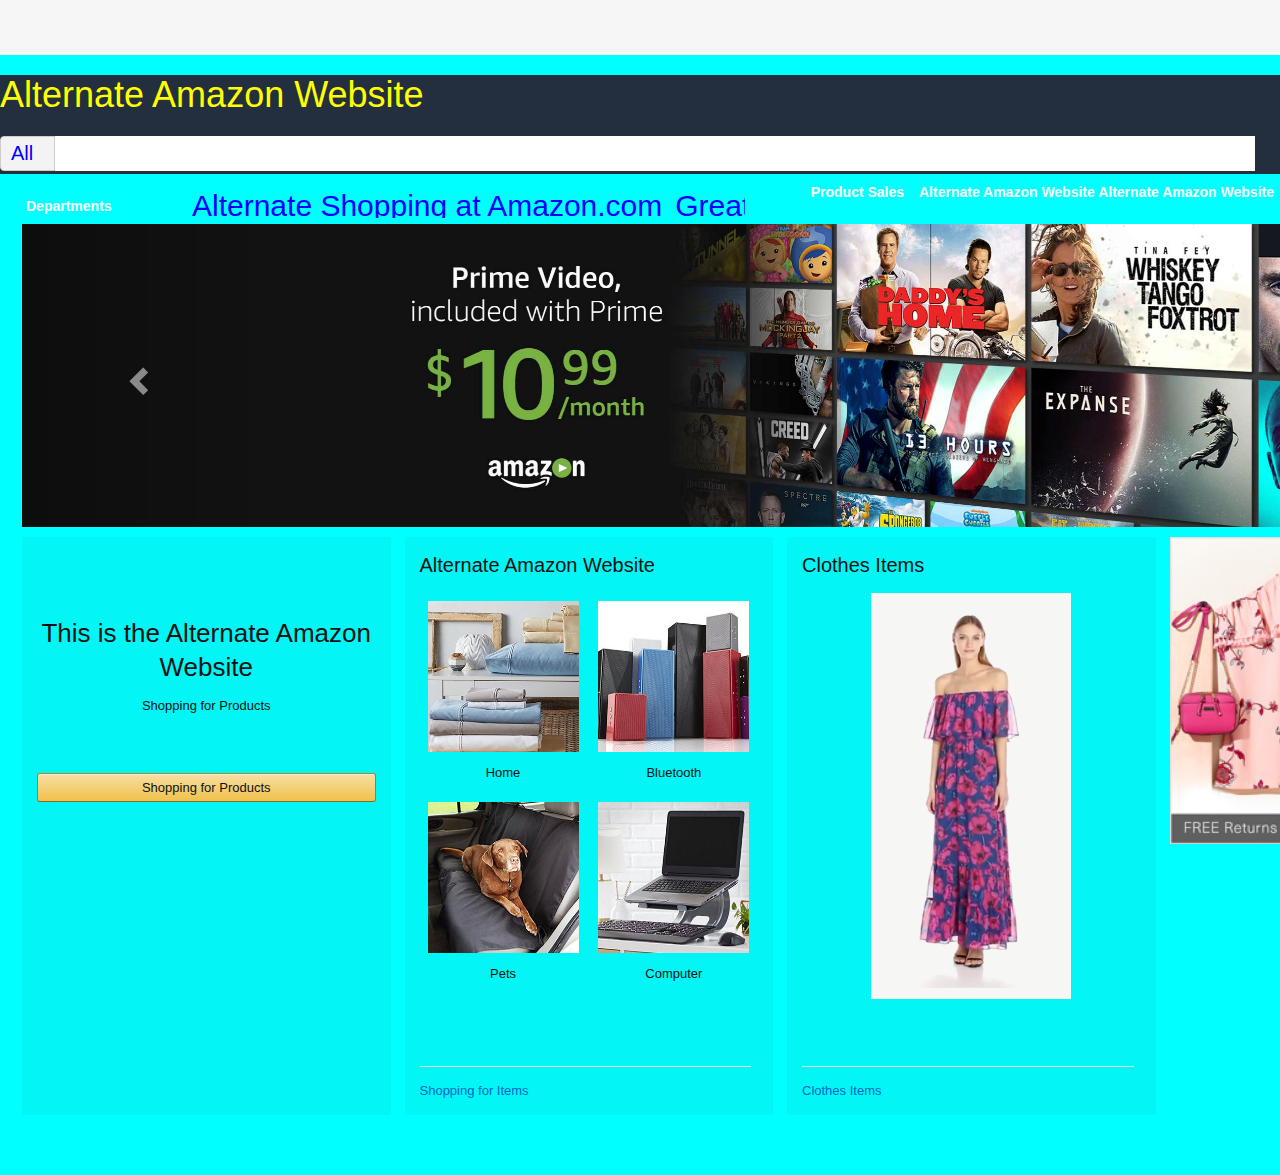
==== docs/index.html @ 585bf9b5 "Update index.html" ====
<!DOCTYPE html>
<html>
<head>
  <meta charset="utf-8">
  <meta name="viewport" content="width=device-width, initial-scale=1">
  <title>Alternate Amazon Website</title>
  <link rel="stylesheet" href="https://maxcdn.bootstrapcdn.com/bootstrap/3.3.7/css/bootstrap.min.css" integrity="sha384-BVYiiSIFeK1dGmJRAkycuHAHRg32OmUcww7on3RYdg4Va+PmSTsz/K68vbdEjh4u" crossorigin="anonymous">
  <link rel="stylesheet" href="styles.css"/>
</head>
<body style="background-color:aqua;">
  <a id="banner" href="#"></a>
  <header>
    <a id="nav-top"></a>
    <div id="nav-belt">
          <h1 style="color:yellow;" >Alternate Amazon Website</h1>
      <div class="nav-right">
      </div>
      <div class="nav-fill">
        <div id="nav-search">
          <form>
            <div class="nav-left">
              <span class="nav-search-label" style="color:blue;font-size:20px;">All</span>
              <i class="fa fa-caret-down" aria-hidden="true"></i>
              <select id="nav-search-select">
                <option selected="selected" value="aps">All Departments</option>
                <option value="alexa-skills">Alexa Skills</option>
                <option value="instant-video">Amazon Video</option>
                <option value="warehouse-deals">Amazon Warehouse Deals</option>
                <option value="appliances">Appliances</option>
                <option value="mobile-apps">Apps &amp; Games</option>
                <option value="electronics">Electronics</option>
                <option value="gift-cards">Gift Cards</option>
                <option value="grocery">Grocery &amp; Gourmet Food</option>
                <option value="handmade">Handmade</option>
                <option value="sporting">Sports &amp; Outdoors</option>
              </select>
            </div>
            <div class="nav-fill">
              <input type="text" autocomplete="off">
            </div>
          </form>
        </div>
      </div>
    </div>

    <nav id="nav-main">
      <div class="nav-left">
        <div class="nav-shop">
          <a class="nav-a" href="#">
            Departments
            <i class="fa fa-caret-down" aria-hidden="true"></i>
          </a>
        </div>
      </div>
      <div class="nav-right">
        <a class="nav-a" href="#">
          
          
        </a>

        <a class="nav-a" href="#">
         
          <i class="fa fa-caret-down" aria-hidden="true"></i>
        </a>

        <a class="nav-a" href="#">
          Product Sales
        </a>

        <a  href="#">
          Alternate Amazon Website
        </a>

        <a  href="#">
          Alternate Amazon Website
        </a>
      </div>
      <div class="nav-fill" >
        <ul>
          <li style="color:blue;font-size:30px;"><a style="color:blue;font-size:30px;"href="#">Alternate Shopping at Amazon.com</a></li>
          <li style="color:blue;font-size:30px;"><a style="color:blue;font-size:30px;"href="#">Great Products</a></li>
          <li style="color:blue;font-size:30px;"><a style="color:blue;font-size:30px;"href="#">Shopping Items</a></li>
        </ul>
      </div>
    </nav>
  </header>

  <section id="promo">
    <div class="container">
      <div class="row">
        <div class="col-lg-12">
          <div id="promo-carousel" class="carousel slide" data-ride="carousel">
            <div class="carousel-inner" role="listbox">
              <div class="item active">
                <img src="./siteimages/slide_1.jpg">
              </div>
              <div class="item">
                <img src="./siteimages/slide_2.jpg">
              </div>
              <div class="item">
                <img src="./siteimages/slide_3.jpg">
              </div>
              <div class="item">
                <img src="./siteimages/slide_4.jpg">
              </div>
              <div class="item">
                <img src="./siteimages/slide_5.jpg">
              </div>
              <div class="item">
                <img src="./siteimages/slide_6.jpg">
              </div>
              <div class="item">
                <img src="./siteimages/slide_7.jpg">
              </div>
            </div>

            <!-- Controls -->
            <a class="left carousel-control" href="#promo-carousel" role="button" data-slide="prev">
              <span class="glyphicon glyphicon-chevron-left" aria-hidden="true"></span>
              <span class="sr-only">Previous</span>
            </a>
            <a class="right carousel-control" href="#promo-carousel" role="button" data-slide="next">
              <span class="glyphicon glyphicon-chevron-right" aria-hidden="true"></span>
              <span class="sr-only">Next</span>
            </a>
          </div>
        </div>
      </div>
    </div>
  </section>

  <section id="products">
    <div class="container">
      <div class="row">
        <div class="col-lg-12">
          <div class="col-lg-3">
            <div class="col text-center" id="welcome">
              <h2>This is the Alternate Amazon Website</h2>
              <p>Shopping for Products</p>
              <button class="btn">Shopping for Products</button>
            </div>
          </div>
          <div class="col-lg-3">
            <div class="col" id="amazon-basics">
              <h2>Alternate Amazon Website</h2>
              <a href="#" class="thumbnail text-center">
                <img src="./siteimages/product_1.jpg" alt="Product 1">
                <span class="caption">Home</span>
              </a>
              <a href="#" class="thumbnail text-center">
                <img src="./siteimages/product_2.jpg" alt="Product 2">
                <span class="caption">Bluetooth</span>
              </a>
              <a href="#" class="thumbnail text-center">
                <img src="./siteimages/product_3.jpg" alt="Product 3">
                <span class="caption">Pets</span>
              </a>
              <a href="#" class="thumbnail text-center">
                <img src="./siteimages/product_4.jpg" alt="Product 4">
                <span class="caption">Computer</span>
              </a>
              <div class="footer">
                <a href="#">Shopping for Items</a>
              </div>
            </div>
          </div>
          <div class="col-lg-3">
            <div class="col" id="dress">
              <h2>Clothes Items</h2>
              <div class="row text-center">
                <a href="#"><img src="./siteimages/dress.png"></a>
              </div>

              <div class="footer">
                <a href="#">Clothes Items</a>
              </div>
            </div>
          </div>
          <div class="col-lg-3">
            <div>
              <a href="#"><img src="./siteimages/product_5.jpg" alt="Product 5"></a>
            </div>
          </div>
        </div>
      </div>
    </div>
  </section>

  <script src="https://ajax.googleapis.com/ajax/libs/jquery/3.2.1/jquery.min.js"></script>
  <script src="https://maxcdn.bootstrapcdn.com/bootstrap/3.3.7/js/bootstrap.min.js" integrity="sha384-Tc5IQib027qvyjSMfHjOMaLkfuWVxZxUPnCJA7l2mCWNIpG9mGCD8wGNIcPD7Txa" crossorigin="anonymous"></script>
</body>

</html>
---- docs/styles.css ----
html, body {
  margin: 0;
  font-family: arial,sans-serif;
  min-width: 900px;
  line-height: 14px;
  font-size: 14px;
}

* {
  box-sizing: border-box;
}

a {
  color: #0066c0;
}

a:hover {
  color: #c45500;
}

#banner {
  background: #F6F6F6 url('../img/banner.jpg') no-repeat top left;
  height: 55px;
  background-size: 1920px;
  min-width: 1000px;
  display: block;
}

header {
  background-color: #232f3e;
  height: 99px;
}

.nav-left {
  position: relative;
  float: left;
  width: auto;
  display: inline-block;
}

.nav-right {
  position: relative;
  float: right;
  width: auto;
  display: inline-block;
}

.nav-fill {
  width: auto;
  white-space: nowrap;
  overflow: hidden;
}

#nav-logo {
  padding: 11px 18px 0 24px;
  position: relative;
  width: 192px;
}

#nav-logo .nav-logo-link {
  background: transparent url('../img/logo.png') no-repeat top left;
  background-size: 102px;
  width: 192px;
  height: 32px;
  display: block;
}

#nav-logo .nav-logo-tagline {
  color: #48a3c6;
  position: absolute;
  top: 31px;
  left: 93px;
  font-size: 11px;
  line-height: 11px;
  font-family: arial, sans-serif;
  font-weight: 700;
}

#nav-logo .nav-logo-tagline:hover {
  color: #ffffff;
}


#nav-holiday a {
  display: block;
  height: 100%;
}

#nav-search {
  position: relative;
  display: block;
  overflow: hidden;
  padding-top: 11px;
  padding-right: 25px;
}

#nav-search input {
  width: 100%;
}

#nav-search .nav-left {
  height: 35px;
  background-color: #f3f3f3;
  border-radius: 4px 0 0 4px;
  border: 1px solid #cdcdcd;
  overflow: hidden;
}

#nav-search .nav-left:hover {
  background-color: #dadada;
  border-left-color: #dadada;
  border-top-color: #dadada;
  border-bottom-color: #dadada;
}

#nav-search .nav-search-label {
  color: #777;
  display: block;
  font-size: 12px;
  line-height: 33px;;
  margin-right: 21px;
  margin-left: 10px;
}

#nav-search .nav-left i {
  position: absolute;
  top: 10px;
  right: 9px;
  color: #a0a0a0;
  font-size: 11px;
}

#nav-search select {
  position: absolute;
  left: 0px;
  top: 0px;
  opacity: 0;
  height: 35px;
  display: block;
  outline: none;
  cursor: pointer;
}

#nav-search .nav-fill {
  height: 35px;
  overflow: hidden;
}

#nav-search .nav-fill input {
  border: none;
  height: 35px;
  padding: 5px 10px;
  font-size: 15px;
  color: #111;
  outline: none;
}

#nav-search .nav-right {
  background-color: #febd69;
  width: 45px;
  height: 35px;
  border-radius: 0 4px 4px 0;
}

#nav-search .nav-right:hover {
  background-color: #f3a847;
}

#nav-search .nav-right i {
  position: absolute;
  top: 5px;
  right: 13px;
  color: #333;
  font-size: 22px;
  opacity: 0.9;
}

#nav-search .nav-right input {
  position: relative;
  width: 100%;
  height: 100%;
  display: block;
  outline: none;
  cursor: pointer;
  background: none;
  border: none;
  text-indent: -1000px;
}

#nav-main ul {
  list-style-type: none;
  position: relative;
  padding: 0;
  margin: 18px 0 0 0;
}

#nav-main li {
  display: inline-block;
  padding: 10px 9px 0 0;
}

#nav-main a {
  color: #fff;
  font-size: 14px;
  font-weight: 700;
  text-decoration: none;
}

#nav-main .nav-a {
  padding: 7px 10px;
  border: 1px solid transparent;
  display: inline-block;
  position: relative;
}

#nav-main .nav-a:hover {
  border: 1px solid #4f5965;
  border-radius: 3px;
  box-shadow: 0 1px 0 0 rgba(255,255,255,.5);
}

#nav-main .nav-a span {
  display: block;
  margin-left: -2px;
  font-weight: 300;
  color: #ccc;
  font-size: 12px;
}

#nav-main i.fa-caret-down {
  color: #ccc;
  font-size: 11px;
  padding-left: 3px;
}

#nav-main .nav-left {
  height: 55px;
}

#nav-main .nav-left .nav-shop {
  float: left;
  width: 192px;
  padding: 4px 12px 0 15px;
}

#nav-main .nav-left .nav-shop a {
  margin-top: 16px;
}

#nav-main .nav-fill a {
  font-weight: 500;
  color: #ccc;
}

#nav-main .nav-fill a:hover {
  text-decoration: underline;
}

#nav-main .nav-right {
  padding-right: 6px;
}

#nav-main .nav-right a {
  margin-top: 6px;
}

#nav-main .nav-right .cart {
  background: transparent url(../img/cart.png) no-repeat 11px 11px;
  background-size: 39px;
  padding: 7px 20px 7px 50px;
}

#nav-main .nav-right .cart span {
  color: #f08804;
  margin-left: -20px;
  font-size: 16px;
  font-weight: 700;
}

@media (min-width: 1200px) {
  .container {
    width: 1560px;
  }
}

#promo .col-lg-12 {
  padding: 0 22px 10px 22px;
}

#promo .carousel {
  margin-top: -2px;
}

.col-lg-3 {
  padding: 0 7px;
}

.text-center {
  text-align: center;
}

h2 {
  color: #111;
  font-size: 20px;
  font-weight: 400;
  line-height: 1.3;
  padding-bottom: 15px;
}

h3 {
  color: #111;
  font-size: 28px;
  font-weight: 500;
}

.btn {
  height: 29px;
  padding: 2px 20px;
  background: linear-gradient(to bottom,#f7dfa5,#f0c14b);
  border-color: #a88734 #9c7e31 #846a29;
  color: #111;
  border-width: 1px;
  border-style: solid;
  cursor: pointer;
  font-size: 13px;
  box-shadow: 0 1px 0 rgba(255,255,255,.4) inset;
  border-radius: 3px;
}

.btn:hover {
  border-color: #a88734 #9c7e31 #846a29;
  background: linear-gradient(to bottom,#f5d78e,#eeb933);
  color: #111;
}

#products {
  padding: 0 0 60px 0;
}

#products .col {
  background: rgba(19,19,4,.04);
  padding: 15px;
  min-height: 578px;
  position: relative;
}

#products h2 {
  margin: 0;
}

#products img {
  max-width: 100%;
}

#products .thumbnail {
  display: inline-block;
  padding: 0;
  border: none;
  margin: 8px;
  background: none;
}

#products .thumbnail:hover {
  text-decoration: none;
}

#products .thumbnail .caption {
  padding: 0;
  margin: 12px 0 4px 0;
  display: inline-block;
  color: #111;
  font-size: 13px;
}

#products #welcome {
  padding-top: 80px;
}

#products #welcome h2 {
  font-size: 26px;
}

#products #welcome p {
  font-size: 13px;
  color: #111;
  margin-bottom: 60px;
}

#products #welcome .btn {
  width: 100%;
}

#products #amazon-basics img {
  max-width: 151px;
}

#products #dress img {
  max-width: 200px;
}

#products #deal-day {
  margin-top: 20px;
  position: relative;
  min-height: 250px !important;
}

#products #deal-day h2 {
  margin-bottom: 15px;
}

#products #deal-day h3 {
  margin: 0;
  line-height: 26px;
}

#products #deal-day img {
  max-width: 88px;
  position: absolute;
  right: 30px;
  top: 50px;
}

#products .footer {
  position: absolute;
  bottom: 0;
  border-top: 1px solid #e7e7e7;
  width: 90%;
  padding: 17px 0 17px;
  font-size: 13px;
  color: #555;
}

footer a {
  color: #fff;
}

footer .top {
  background: #37475a;
}

footer .top a {
  padding: 17px;
  width: 100%;
  display: inline-block;
}

footer .top a:hover {
  color: #fff;
  text-decoration: none;
}

footer .top:hover {
  background: #485769;
}

footer .center {
  margin: 0 auto;
  max-width: 1080px;
}

footer ul {
  margin: 30px 40px 30px 0;
  display: inline-block;
  vertical-align: top;
  list-style: none;
}

footer .middle {
  background: #232f3e;
}

footer .middle h3 {
  color: #fff;
  font-weight: 700;
  margin-bottom 10px;
  padding: 0;
  font-size: 16px;
}

footer .middle li {
  position: relative;
}

footer .middle .logo {
  background: transparent url('../img/logo.png') no-repeat 0 0;
  background-size: 76px;
  width: 76px;
  height: 23px;
  display: block;
  border: none !important;
  margin-right: 60px;
  position: absolute;
  top: -14px;
  left: -120px;
}

footer .middle a {
  color: #ddd;
  font-size: 13px;
  display: block;
  padding: 5px 0;
}

footer ul.copy {
  display: inline-block;
  width: 100%;
}

footer ul.copy li {
  display: inline-block;
  margin-right: 20px;
  color: #999;
  font-size: 11px;
}

footer .middle .copy {
  border-top: 1px solid #3a4553;
  padding: 30px 20px 20px 20px;
}

footer .middle .copy a {
  padding: 10px 30px 10px 10px;
  color: #ccc;
  border: 1px solid #848688;
  border-radius: 3px;
}

footer .middle .copy a:hover {
  text-decoration: none;
  border-color: #8D9096;
}

footer .middle .fa-globe {
  margin-right: 5px;
}

footer .middle .flag-icon-us {
  background-image: url('https://sp-bootstrap.global.ssl.fastly.net/8.0.0/images/flags/us.svg');
  background-position: 50%;
  background-repeat: no-repeat;
  background-size: contain;
  display: inline-block;
  height: 1em;
  width: 1.33333333em;
  margin-right: 7px;
  background-position: 0 2px;
}

footer .bottom {
  background: #131a22;
}

footer .bottom ul {
  margin-right: 0;
}

footer .bottom li {
  margin-bottom: 15px;
}

footer .bottom a {
  color: #ddd;
  font-size: 11px;
  line-height: 11px;
}

footer .bottom a span {
  color: #999;
  font-size: 10px;
}
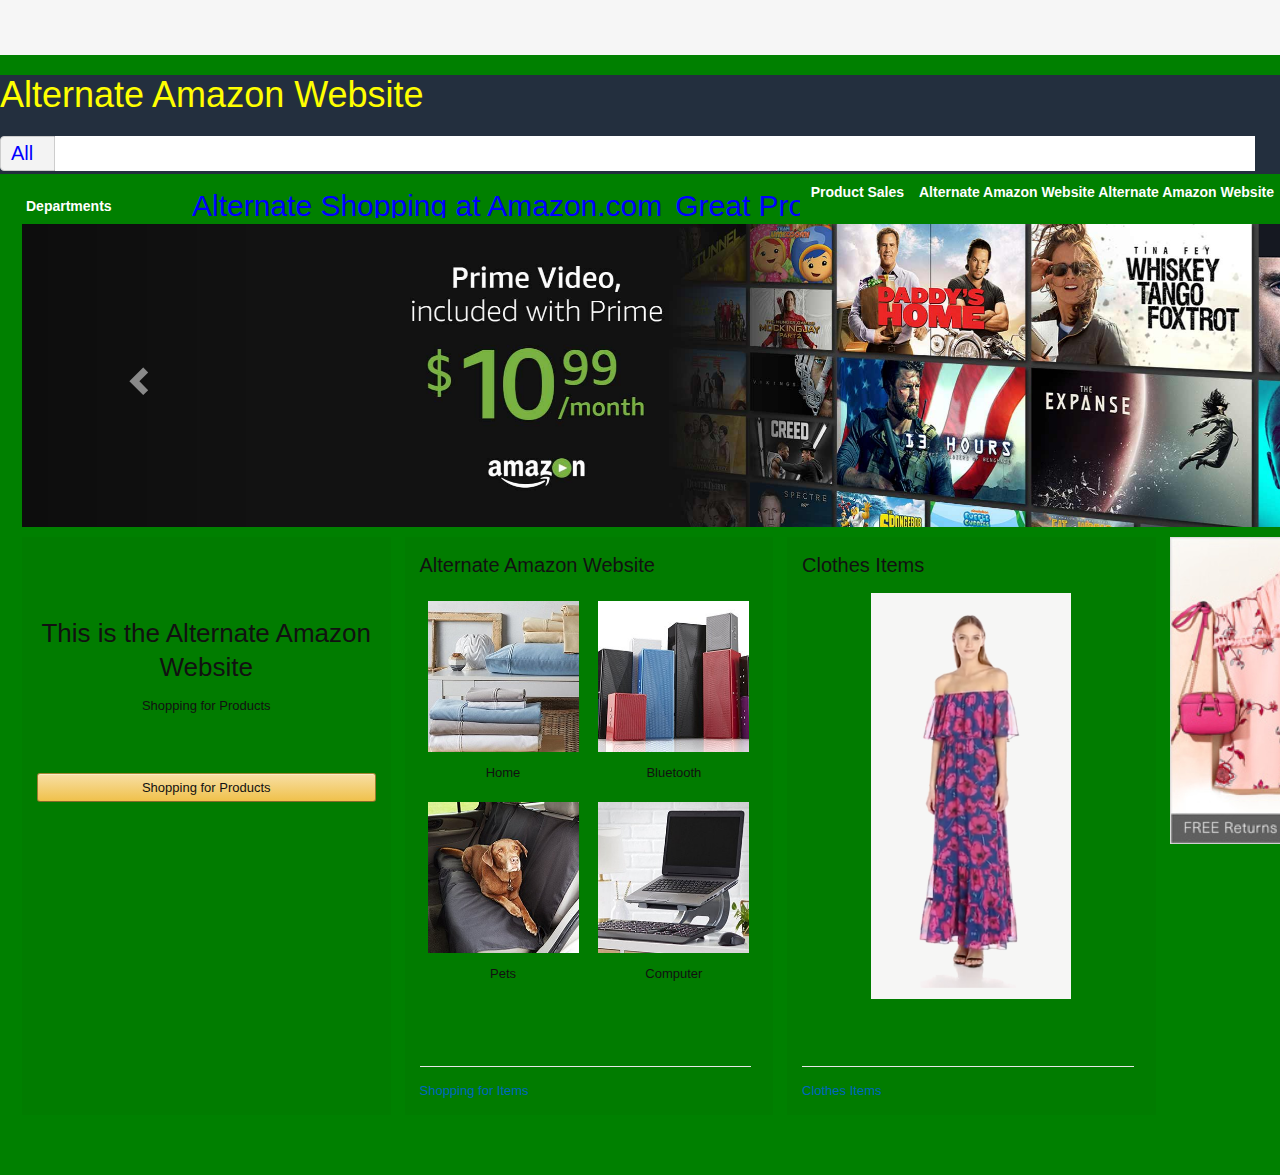
==== commit 996d6fb0: "Update index.html" ====
--- a/docs/index.html
+++ b/docs/index.html
@@ -7,7 +7,7 @@
   <link rel="stylesheet" href="https://maxcdn.bootstrapcdn.com/bootstrap/3.3.7/css/bootstrap.min.css" integrity="sha384-BVYiiSIFeK1dGmJRAkycuHAHRg32OmUcww7on3RYdg4Va+PmSTsz/K68vbdEjh4u" crossorigin="anonymous">
   <link rel="stylesheet" href="styles.css"/>
 </head>
-<body style="background-color:aqua;">
+<body style="background-color:green;">
   <a id="banner" href="#"></a>
   <header>
     <a id="nav-top"></a>
@@ -53,16 +53,6 @@
         </div>
       </div>
       <div class="nav-right">
-        <a class="nav-a" href="#">
-          
-          
-        </a>
-
-        <a class="nav-a" href="#">
-         
-          <i class="fa fa-caret-down" aria-hidden="true"></i>
-        </a>
-
         <a class="nav-a" href="#">
           Product Sales
         </a>
@@ -113,8 +103,6 @@
                 <img src="./siteimages/slide_7.jpg">
               </div>
             </div>
-
-            <!-- Controls -->
             <a class="left carousel-control" href="#promo-carousel" role="button" data-slide="prev">
               <span class="glyphicon glyphicon-chevron-left" aria-hidden="true"></span>
               <span class="sr-only">Previous</span>
@@ -130,7 +118,7 @@
   </section>
 
   <section id="products">
-    <div class="container">
+    <div style="background-color:green;" class="container">
       <div class="row">
         <div class="col-lg-12">
           <div class="col-lg-3">
--- a/docs/styles.css
+++ b/docs/styles.css
@@ -1,6 +1,7 @@
 html, body {
   margin: 0;
   font-family: arial,sans-serif;
+  background-color:aqua;
   min-width: 900px;
   line-height: 14px;
   font-size: 14px;
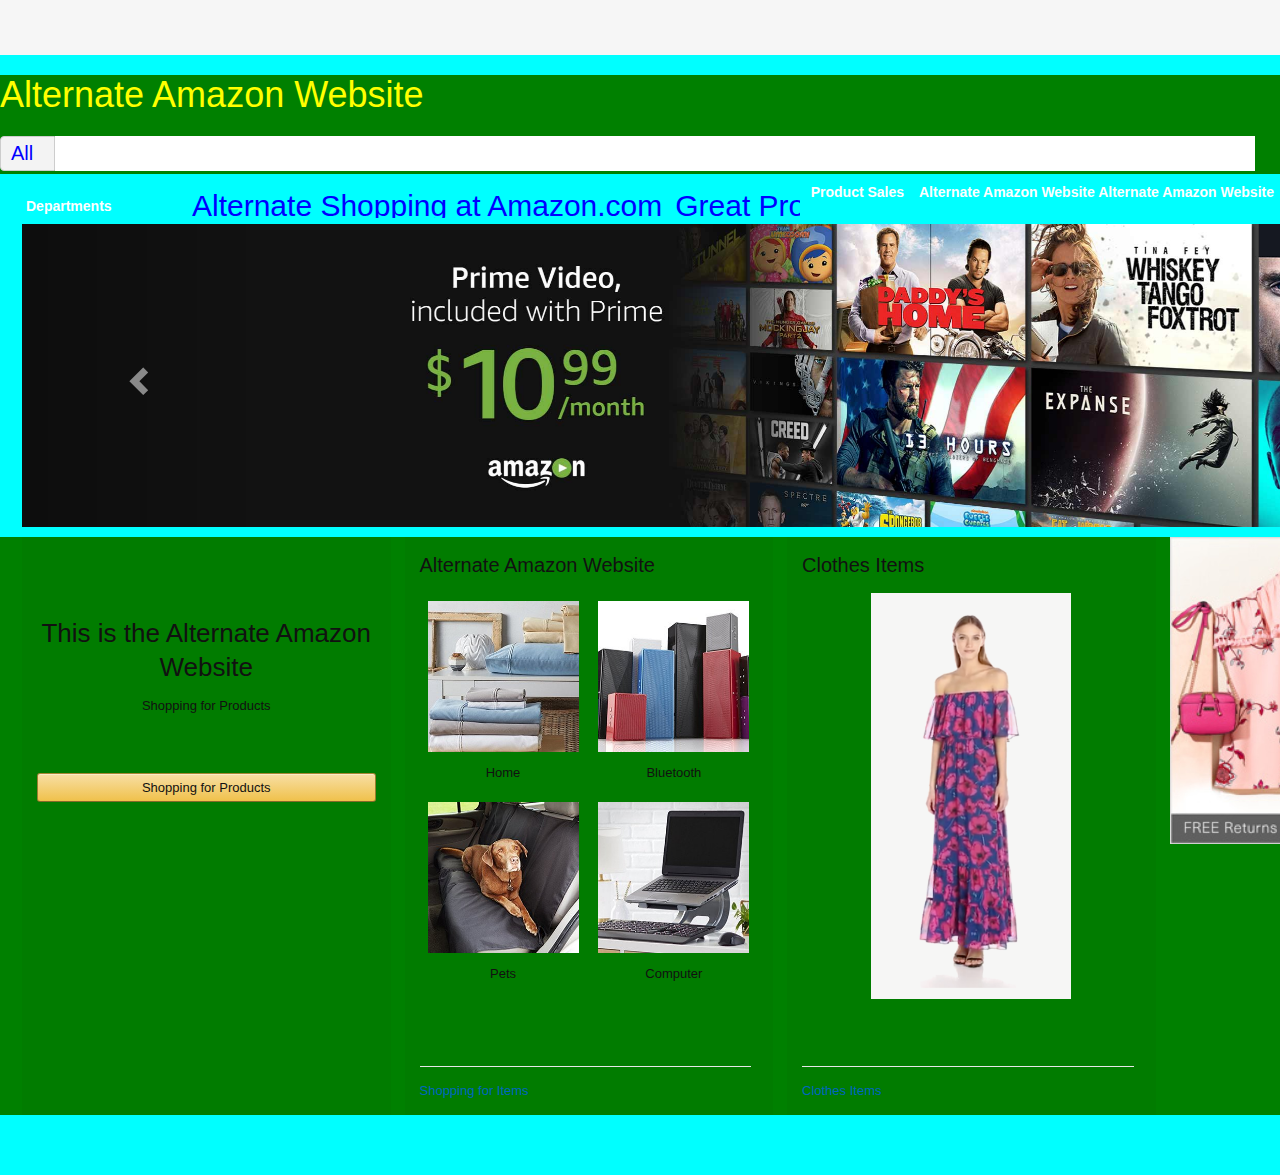
==== commit a2c1eace: "Update index.html" ====
--- a/docs/index.html
+++ b/docs/index.html
@@ -7,7 +7,7 @@
   <link rel="stylesheet" href="https://maxcdn.bootstrapcdn.com/bootstrap/3.3.7/css/bootstrap.min.css" integrity="sha384-BVYiiSIFeK1dGmJRAkycuHAHRg32OmUcww7on3RYdg4Va+PmSTsz/K68vbdEjh4u" crossorigin="anonymous">
   <link rel="stylesheet" href="styles.css"/>
 </head>
-<body style="background-color:green;">
+<body style="background-color:aqua;">
   <a id="banner" href="#"></a>
   <header>
     <a id="nav-top"></a>
--- a/docs/styles.css
+++ b/docs/styles.css
@@ -28,7 +28,7 @@
 }
 
 header {
-  background-color: #232f3e;
+  background-color:green;
   height: 99px;
 }
 
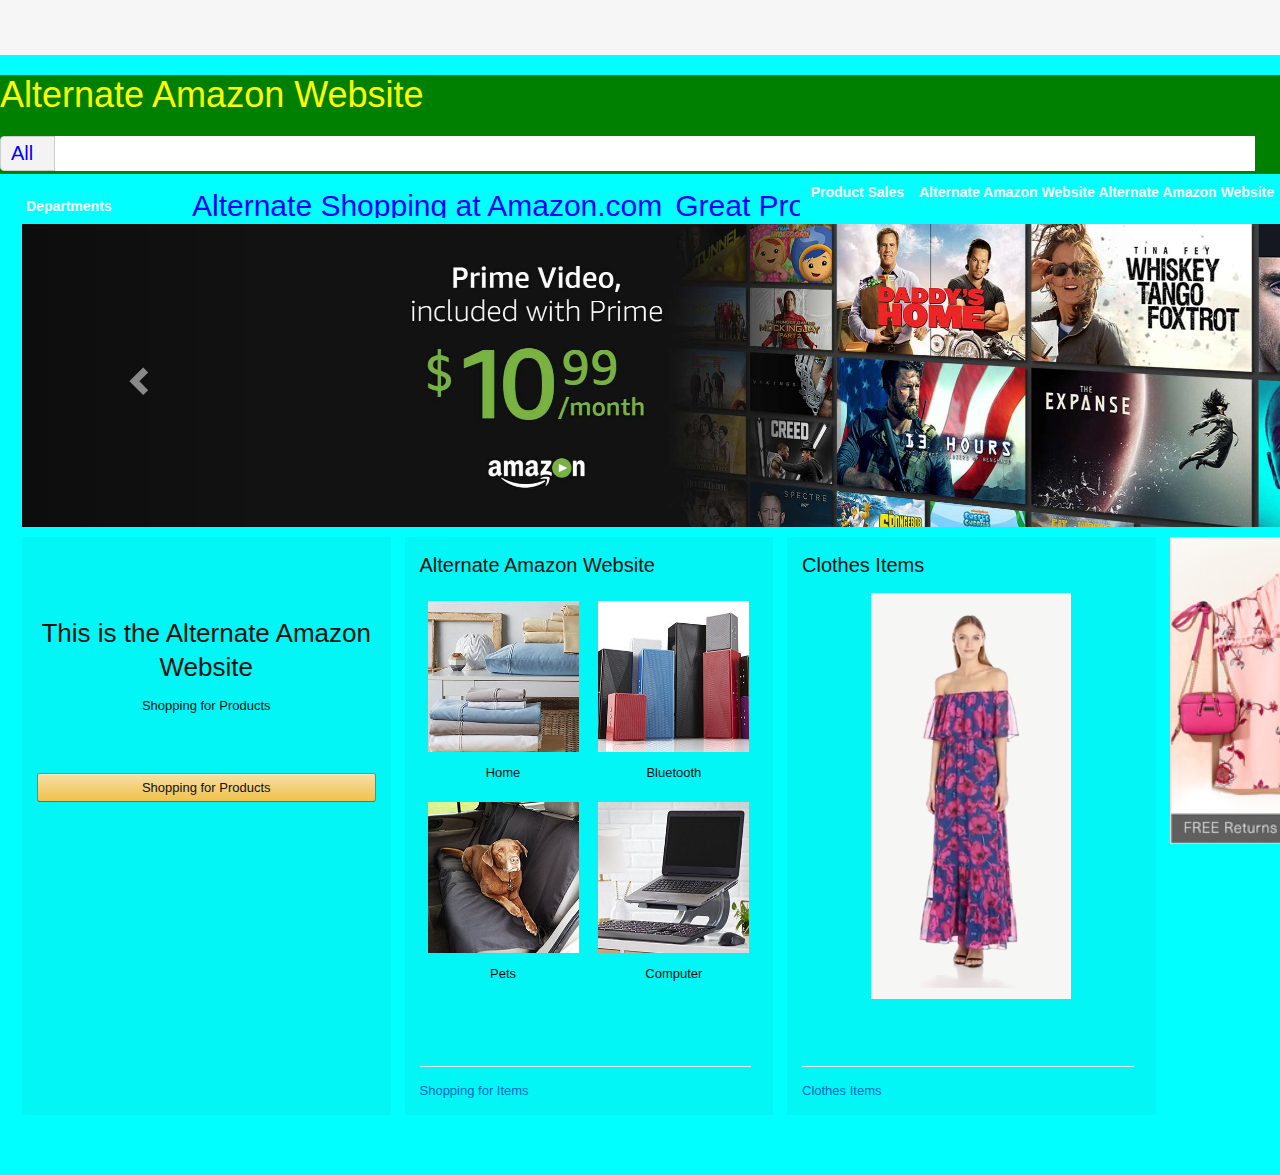
==== commit 359172c4: "Update index.html" ====
--- a/docs/index.html
+++ b/docs/index.html
@@ -118,7 +118,7 @@
   </section>
 
   <section id="products">
-    <div style="background-color:green;" class="container">
+    <div style="background-color:aqua; color:green;" class="container">
       <div class="row">
         <div class="col-lg-12">
           <div class="col-lg-3">
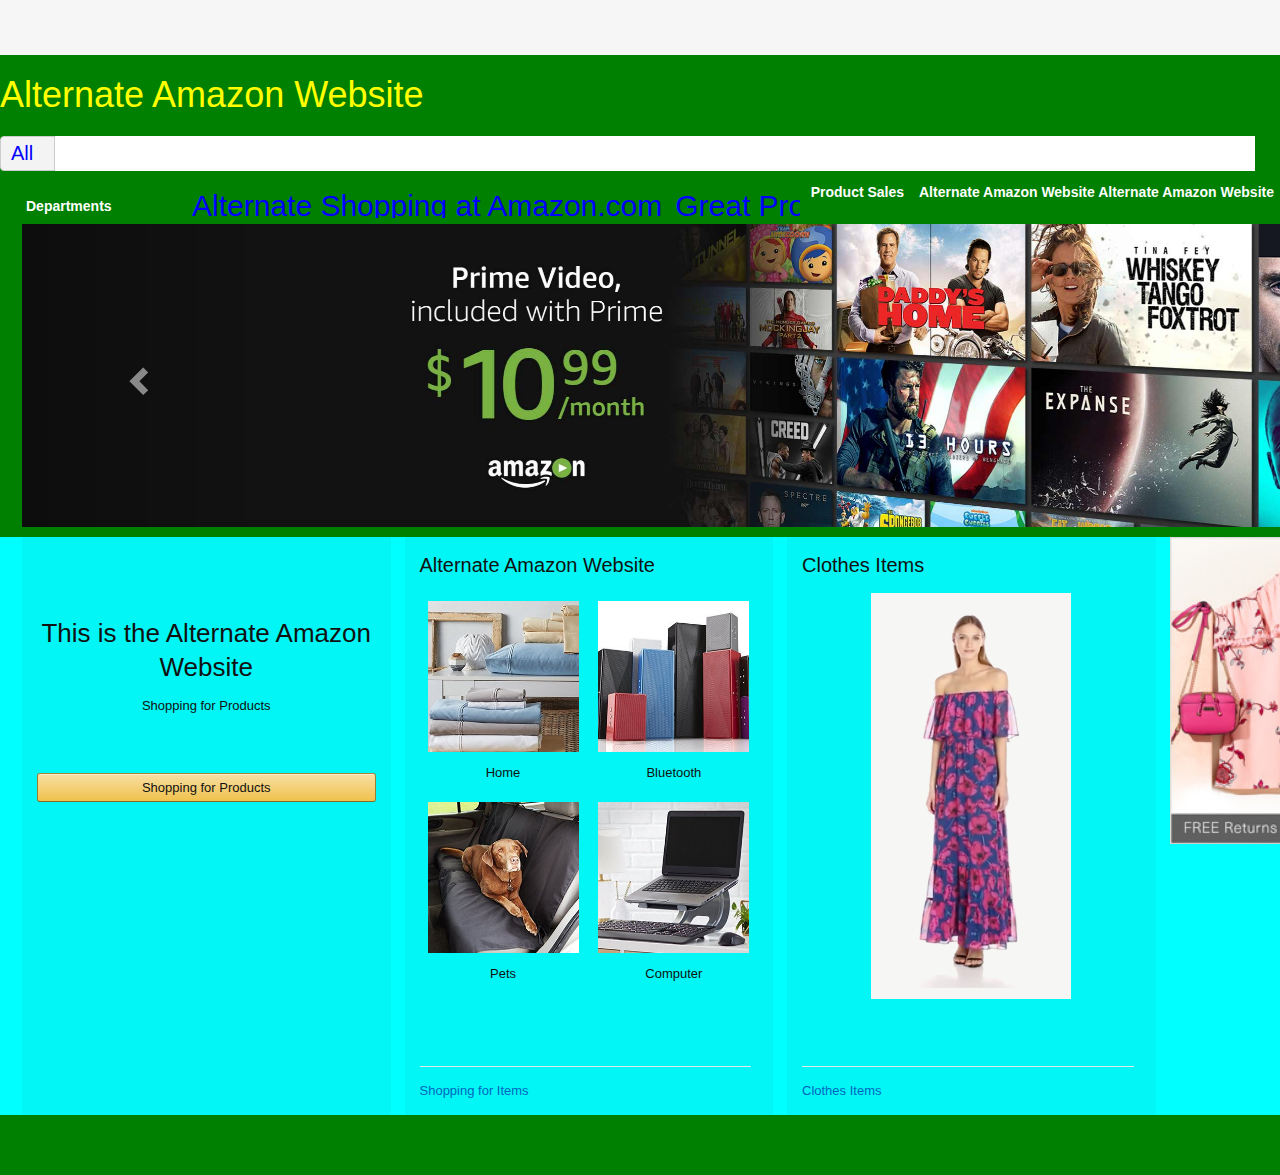
==== commit 0ba4793f: "Update index.html" ====
--- a/docs/index.html
+++ b/docs/index.html
@@ -7,7 +7,7 @@
   <link rel="stylesheet" href="https://maxcdn.bootstrapcdn.com/bootstrap/3.3.7/css/bootstrap.min.css" integrity="sha384-BVYiiSIFeK1dGmJRAkycuHAHRg32OmUcww7on3RYdg4Va+PmSTsz/K68vbdEjh4u" crossorigin="anonymous">
   <link rel="stylesheet" href="styles.css"/>
 </head>
-<body style="background-color:aqua;">
+<body style="background-color:green;">
   <a id="banner" href="#"></a>
   <header>
     <a id="nav-top"></a>
--- a/docs/styles.css
+++ b/docs/styles.css
@@ -1,10 +1,19 @@
-html, body {
+html {
   margin: 0;
   font-family: arial,sans-serif;
-  background-color:aqua;
   min-width: 900px;
   line-height: 14px;
   font-size: 14px;
+}
+body{
+  margin: 0;
+  font-family: arial,sans-serif;
+  background-color:green;
+  min-width: 900px;
+  line-height: 14px;
+  font-size: 14px;
+  
+  
 }
 
 * {
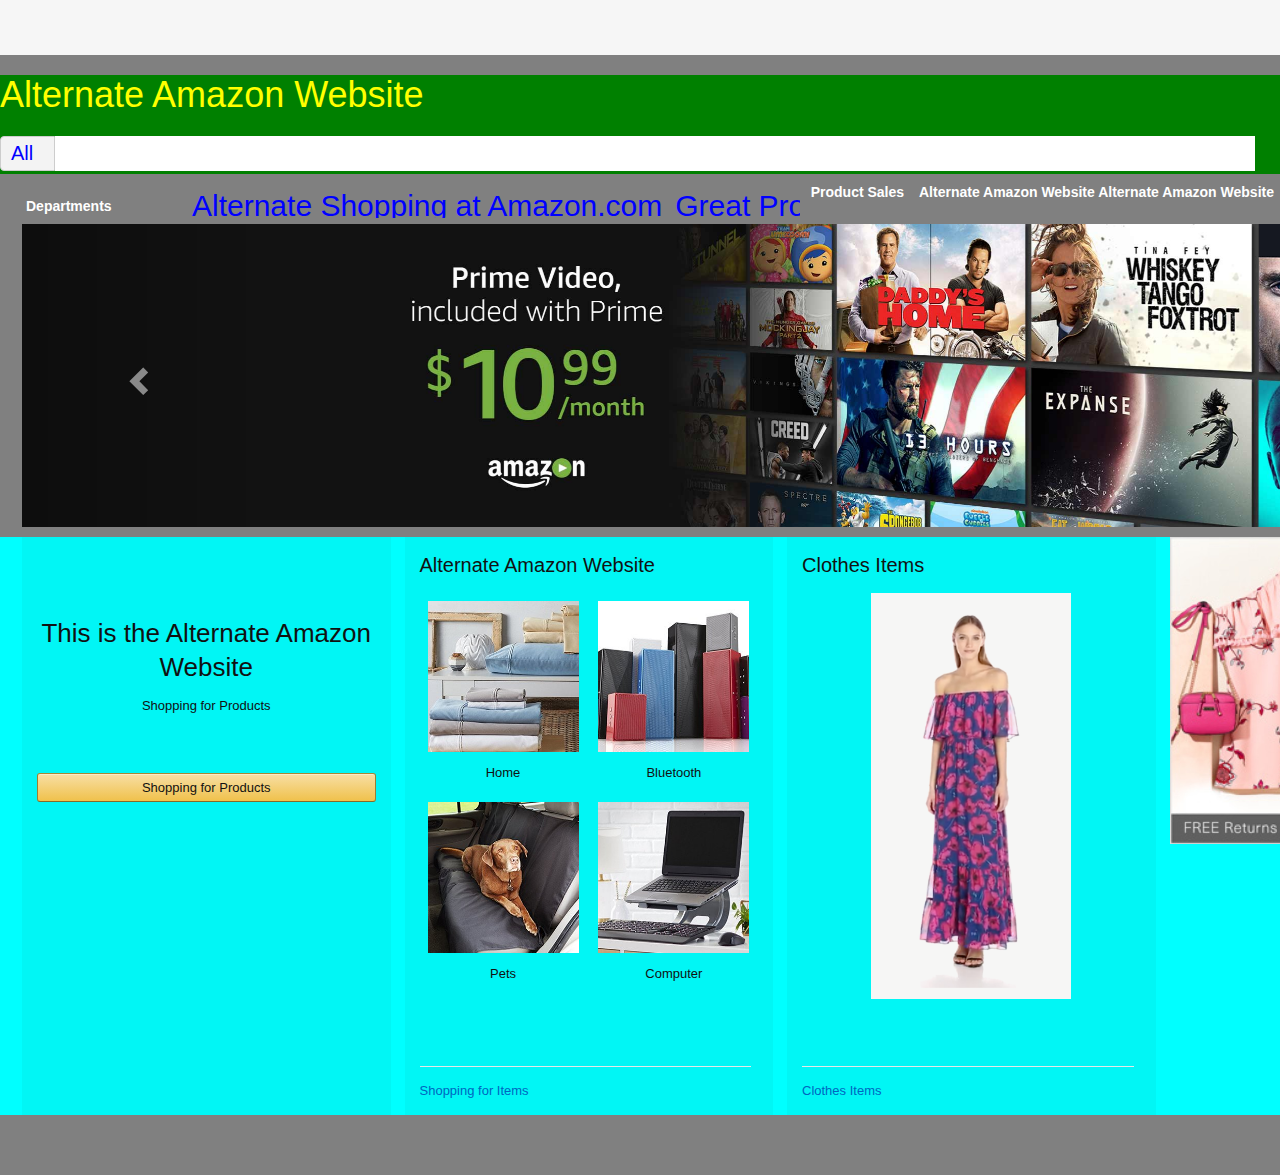
==== commit 37e26620: "Update index.html" ====
--- a/docs/index.html
+++ b/docs/index.html
@@ -7,7 +7,7 @@
   <link rel="stylesheet" href="https://maxcdn.bootstrapcdn.com/bootstrap/3.3.7/css/bootstrap.min.css" integrity="sha384-BVYiiSIFeK1dGmJRAkycuHAHRg32OmUcww7on3RYdg4Va+PmSTsz/K68vbdEjh4u" crossorigin="anonymous">
   <link rel="stylesheet" href="styles.css"/>
 </head>
-<body style="background-color:green;">
+<body style="background-color:grey;">
   <a id="banner" href="#"></a>
   <header>
     <a id="nav-top"></a>
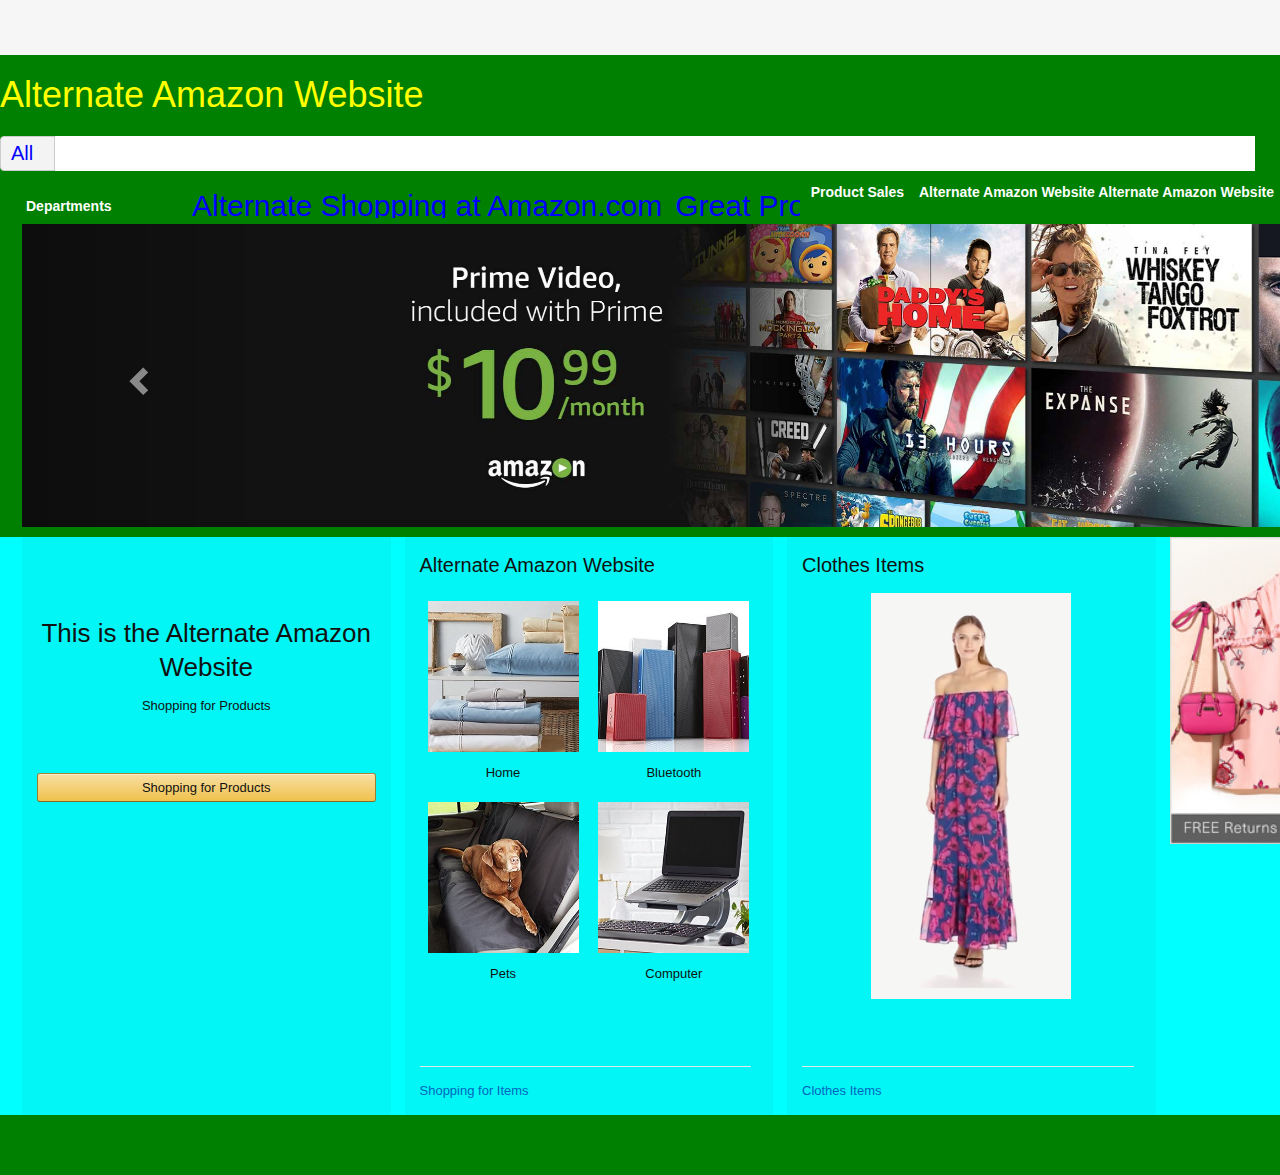
==== commit f99eff56: "Update index.html" ====
--- a/docs/index.html
+++ b/docs/index.html
@@ -7,7 +7,7 @@
   <link rel="stylesheet" href="https://maxcdn.bootstrapcdn.com/bootstrap/3.3.7/css/bootstrap.min.css" integrity="sha384-BVYiiSIFeK1dGmJRAkycuHAHRg32OmUcww7on3RYdg4Va+PmSTsz/K68vbdEjh4u" crossorigin="anonymous">
   <link rel="stylesheet" href="styles.css"/>
 </head>
-<body style="background-color:grey;">
+<body style="background-color:green;">
   <a id="banner" href="#"></a>
   <header>
     <a id="nav-top"></a>
